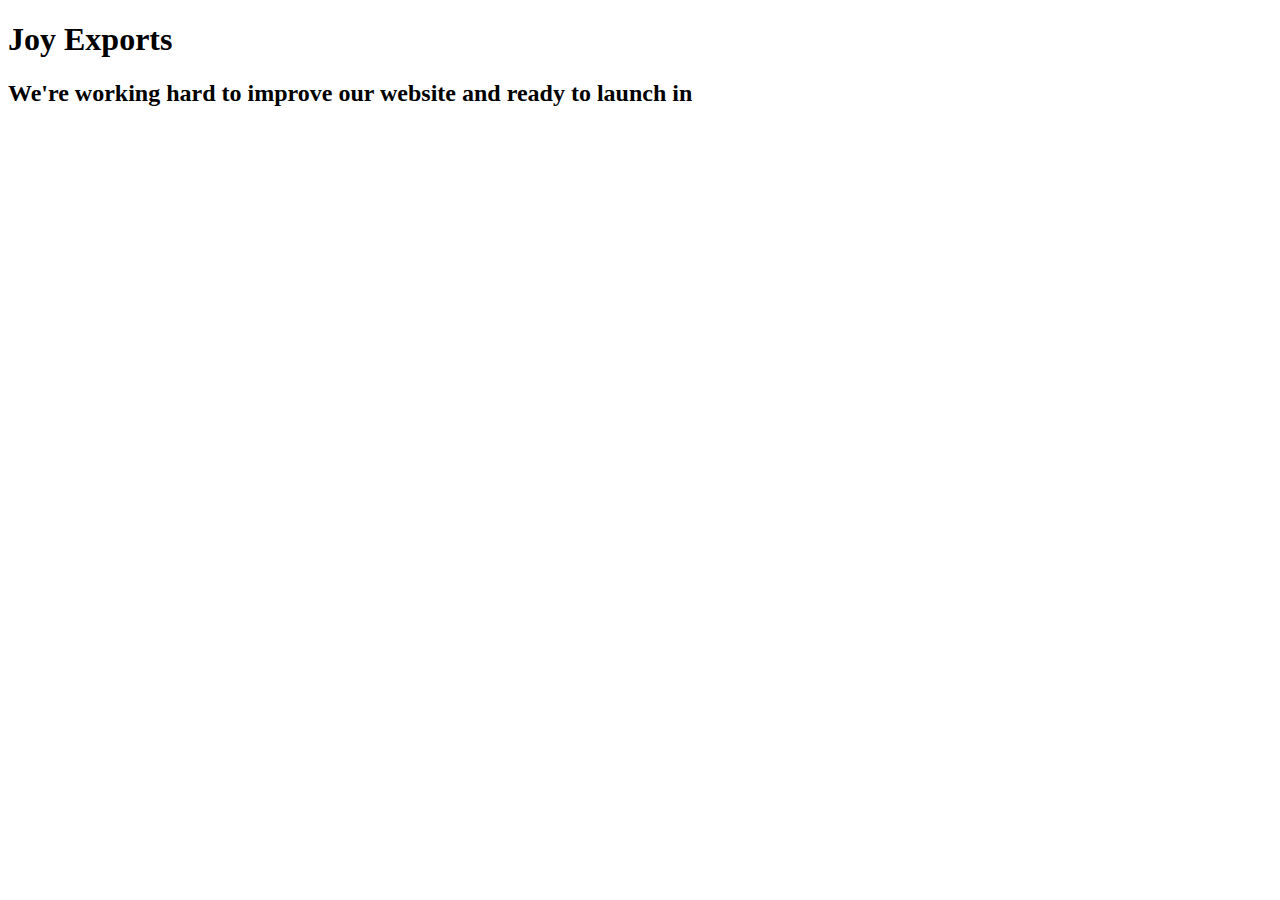
==== index.html @ 19d16f2b "Change Date" ====
<!DOCTYPE html>
<html lang="en">
  <head>
    <meta charset="utf-8">
    <meta http-equiv="X-UA-Compatible" content="IE=edge">
    <meta name="viewport" content="width=device-width, initial-scale=1.0">
    <meta name="description" content="Free coming soon template with jQuery countdown">
    <link rel="shortcut icon" href="assets/img/favicon.png">

    <title>Joy Exports</title>

    <!-- Bootstrap -->
    <link href="assets/css/bootstrap.css" rel="stylesheet">
	<link href="assets/css/bootstrap-theme.css" rel="stylesheet">

    <!-- siimple style -->
    <link href="assets/css/style.css" rel="stylesheet">

    <!-- HTML5 shim and Respond.js IE8 support of HTML5 elements and media queries -->
    <!--[if lt IE 9]>
      <script src="https://oss.maxcdn.com/libs/html5shiv/3.7.0/html5shiv.js"></script>
      <script src="https://oss.maxcdn.com/libs/respond.js/1.3.0/respond.min.js"></script>
    <![endif]-->
  </head>

  <body>

	<div id="wrapper">
		<div class="container">
			<div class="row">
				<div class="col-sm-12 col-md-12 col-lg-12">
					<h1>Joy Exports</h1>
					<h2 class="subtitle">We're working hard to improve our website and ready to launch in</h2>
					<div id="countdown"></div>


				</div>

			</div>

		</div>
	</div>
    <script src="https://code.jquery.com/jquery-1.10.2.min.js"></script>
    <script src="assets/js/bootstrap.min.js"></script>
	<script src="assets/js/jquery.countdown.min.js"></script>
	<script type="text/javascript">
  $('#countdown').countdown('2016/07/24', function(event) {
    $(this).html(event.strftime('%w weeks %d days <br /> %H:%M:%S'));
  });
</script>

<!-- begin olark code -->
<script data-cfasync="false" type='text/javascript'>/*<![CDATA[*/window.olark||(function(c){var f=window,d=document,l=f.location.protocol=="https:"?"https:":"http:",z=c.name,r="load";var nt=function(){
f[z]=function(){
(a.s=a.s||[]).push(arguments)};var a=f[z]._={
},q=c.methods.length;while(q--){(function(n){f[z][n]=function(){
f[z]("call",n,arguments)}})(c.methods[q])}a.l=c.loader;a.i=nt;a.p={
0:+new Date};a.P=function(u){
a.p[u]=new Date-a.p[0]};function s(){
a.P(r);f[z](r)}f.addEventListener?f.addEventListener(r,s,false):f.attachEvent("on"+r,s);var ld=function(){function p(hd){
hd="head";return["<",hd,"></",hd,"><",i,' onl' + 'oad="var d=',g,";d.getElementsByTagName('head')[0].",j,"(d.",h,"('script')).",k,"='",l,"//",a.l,"'",'"',"></",i,">"].join("")}var i="body",m=d[i];if(!m){
return setTimeout(ld,100)}a.P(1);var j="appendChild",h="createElement",k="src",n=d[h]("div"),v=n[j](d[h](z)),b=d[h]("iframe"),g="document",e="domain",o;n.style.display="none";m.insertBefore(n,m.firstChild).id=z;b.frameBorder="0";b.id=z+"-loader";if(/MSIE[ ]+6/.test(navigator.userAgent)){
b.src="javascript:false"}b.allowTransparency="true";v[j](b);try{
b.contentWindow[g].open()}catch(w){
c[e]=d[e];o="javascript:var d="+g+".open();d.domain='"+d.domain+"';";b[k]=o+"void(0);"}try{
var t=b.contentWindow[g];t.write(p());t.close()}catch(x){
b[k]=o+'d.write("'+p().replace(/"/g,String.fromCharCode(92)+'"')+'");d.close();'}a.P(2)};ld()};nt()})({
loader: "static.olark.com/jsclient/loader0.js",name:"olark",methods:["configure","extend","declare","identify"]});
/* custom configuration goes here (www.olark.com/documentation) */
olark.identify('7871-107-10-1541');/*]]>*/</script><noscript><a href="https://www.olark.com/site/7871-107-10-1541/contact" title="Contact us" target="_blank">Questions? Feedback?</a> powered by <a href="http://www.olark.com?welcome" title="Olark live chat software">Olark live chat software</a></noscript>
<!-- end olark code -->

  </body>
</html>
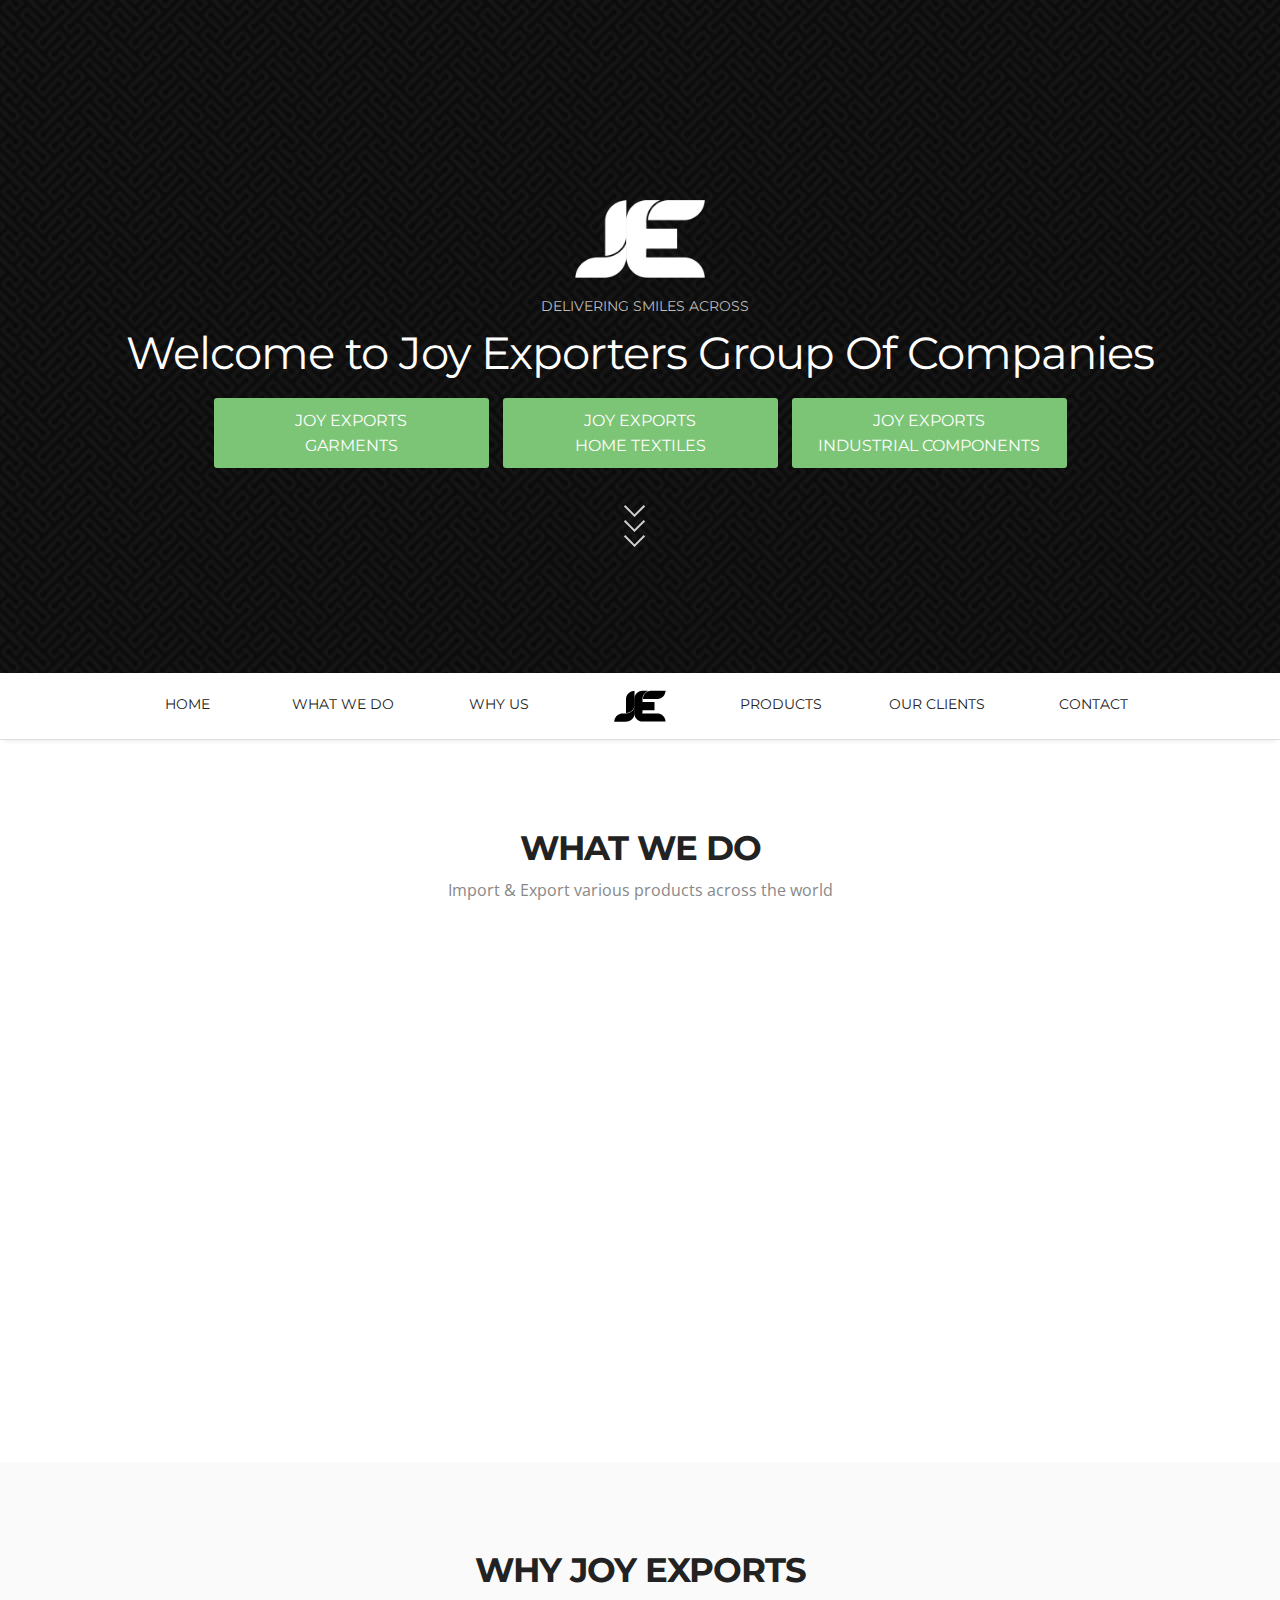
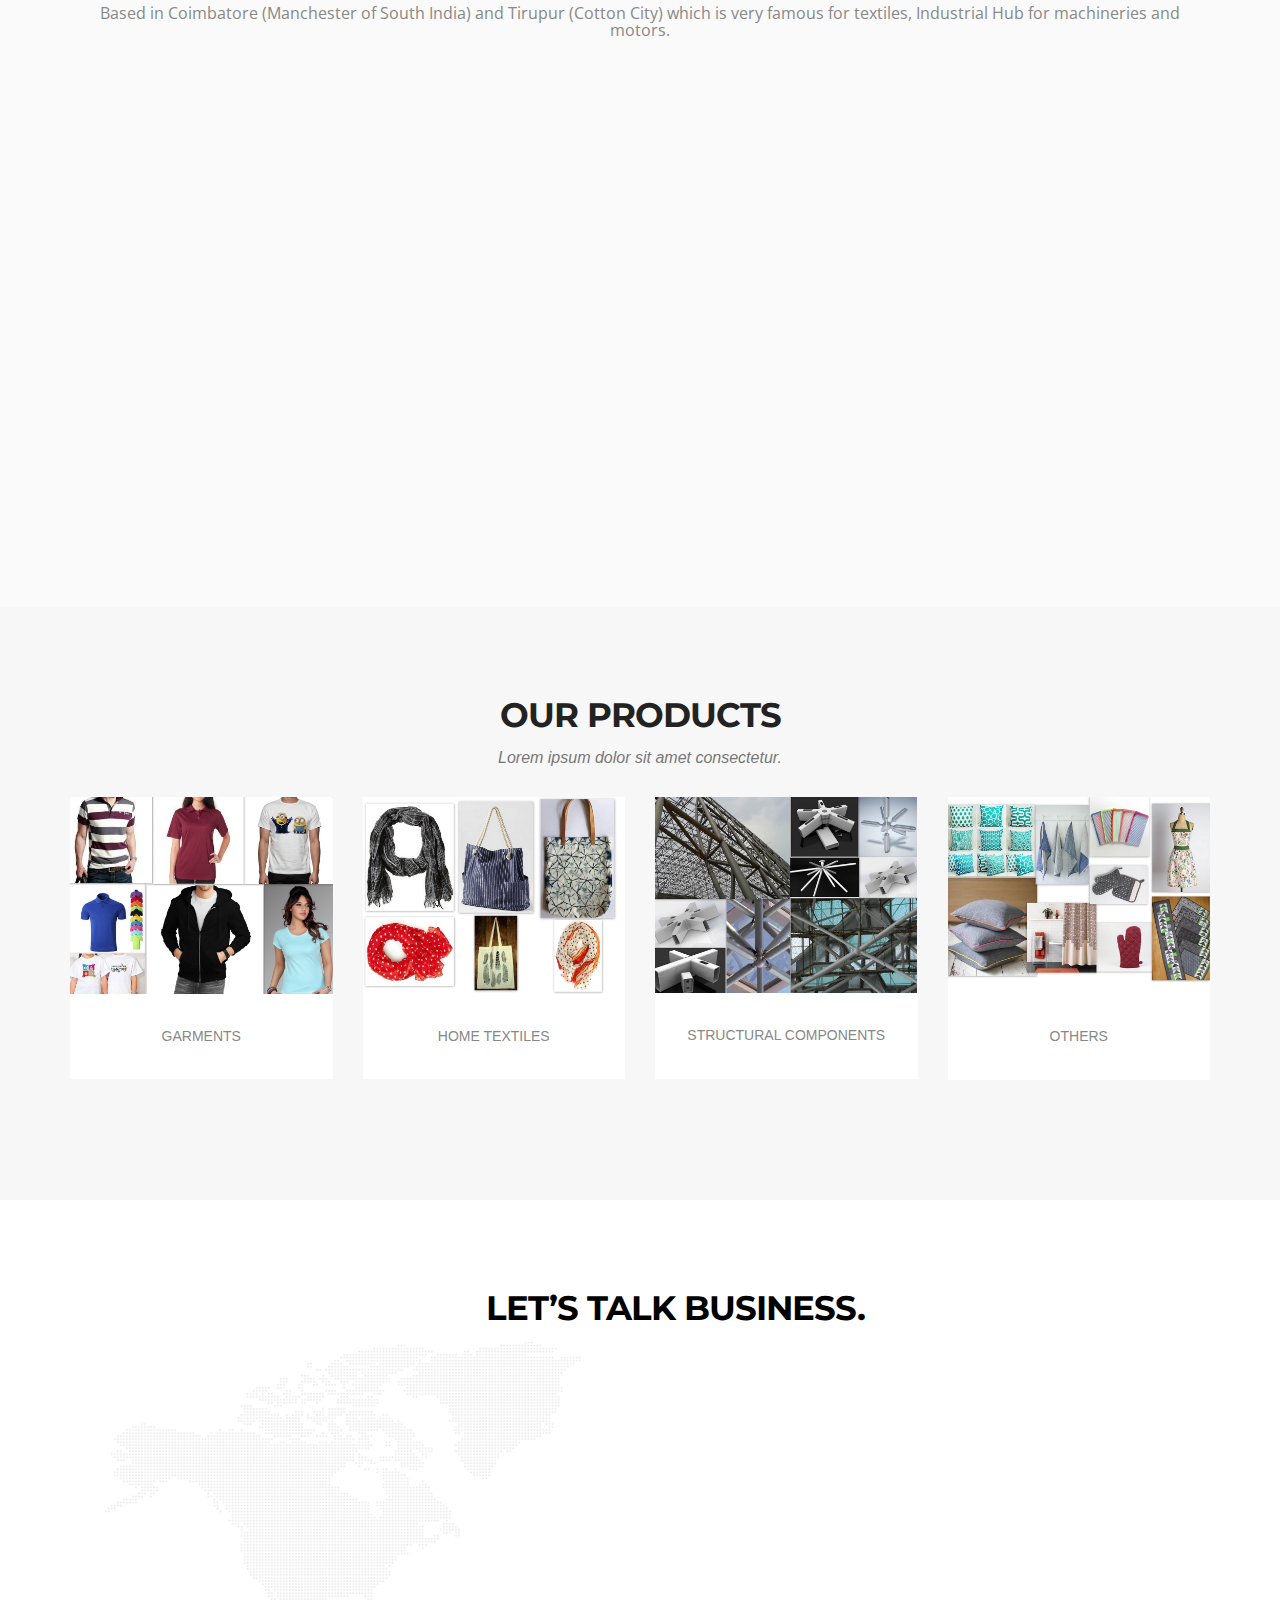
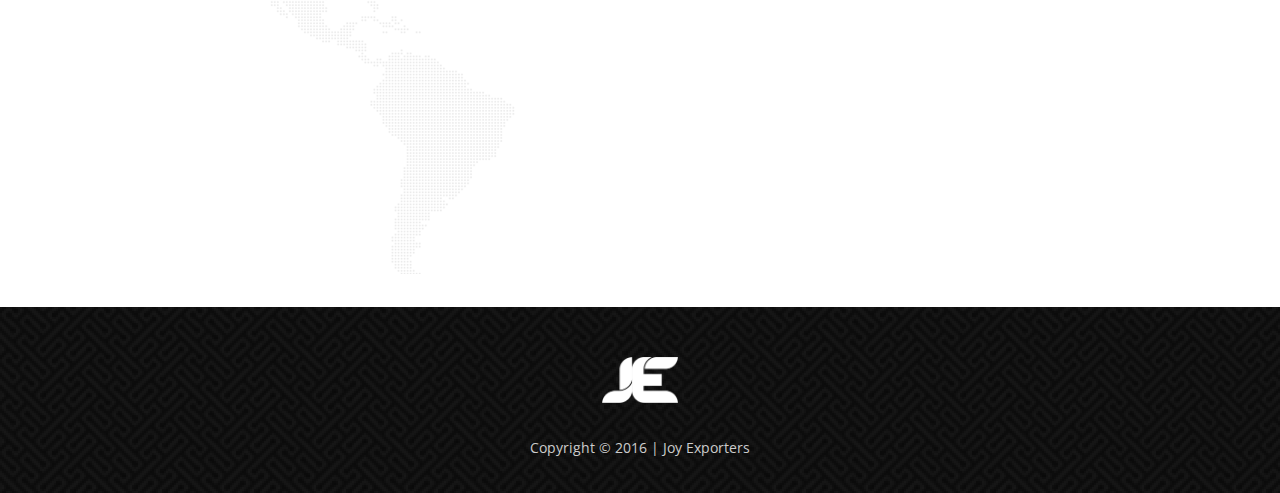
==== commit c9778cc5: "all pages live" ====
--- a/index.html
+++ b/index.html
@@ -1,74 +1,549 @@
-<!DOCTYPE html>
-<html lang="en">
-  <head>
-    <meta charset="utf-8">
-    <meta http-equiv="X-UA-Compatible" content="IE=edge">
-    <meta name="viewport" content="width=device-width, initial-scale=1.0">
-    <meta name="description" content="Free coming soon template with jQuery countdown">
-    <link rel="shortcut icon" href="assets/img/favicon.png">
-
-    <title>Joy Exports</title>
-
-    <!-- Bootstrap -->
-    <link href="assets/css/bootstrap.css" rel="stylesheet">
-	<link href="assets/css/bootstrap-theme.css" rel="stylesheet">
-
-    <!-- siimple style -->
-    <link href="assets/css/style.css" rel="stylesheet">
-
-    <!-- HTML5 shim and Respond.js IE8 support of HTML5 elements and media queries -->
-    <!--[if lt IE 9]>
-      <script src="https://oss.maxcdn.com/libs/html5shiv/3.7.0/html5shiv.js"></script>
-      <script src="https://oss.maxcdn.com/libs/respond.js/1.3.0/respond.min.js"></script>
-    <![endif]-->
-  </head>
-
-  <body>
-
-	<div id="wrapper">
+<!doctype html>
+<html>
+<head>
+<meta charset="utf-8">
+<meta name="viewport" content="width=device-width, maximum-scale=1">
+
+<title>Joy Exports</title>
+<meta name="description" content="We Export and Import ">
+<meta name="keywords" content="Joyexportes,Joy,Export,Import,Garments,Tshirt,Design,Custom,Print">
+<link rel="icon" href="joy-mark-white-black-bg.png" type="image/png">
+
+<link href='http://fonts.googleapis.com/css?family=Montserrat:400,700' rel='stylesheet' type='text/css'>
+<link href='http://fonts.googleapis.com/css?family=Open+Sans:400,300,800italic,700italic,600italic,400italic,300italic,800,700,600' rel='stylesheet' type='text/css'>
+
+<link href="css/bootstrap.css" rel="stylesheet" type="text/css">
+<link href="css/style.css" rel="stylesheet" type="text/css">
+<link href="css/font-awesome.css" rel="stylesheet" type="text/css">
+<link href="css/responsive.css" rel="stylesheet" type="text/css">
+<link href="css/animate.css" rel="stylesheet" type="text/css">
+
+<!--[if IE]><style type="text/css">.pie {behavior:url(PIE.htc);}</style><![endif]-->
+
+<script type="text/javascript" src="js/jquery.1.8.3.min.js"></script>
+<script type="text/javascript" src="js/bootstrap.js"></script>
+<script type="text/javascript" src="js/jquery-scrolltofixed.js"></script>
+<script type="text/javascript" src="js/jquery.easing.1.3.js"></script>
+<script type="text/javascript" src="js/jquery.isotope.js"></script>
+<script type="text/javascript" src="js/wow.js"></script>
+<script type="text/javascript" src="js/classie.js"></script>
+
+
+
+<!--[if lt IE 9]>
+    <script src="js/respond-1.1.0.min.js"></script>
+    <script src="js/html5shiv.js"></script>
+    <script src="js/html5element.js"></script>
+<![endif]-->
+
+
+</head>
+<body>
+<div style="overflow:hidden;">
+<header class="header" id="header"><!--header-start-->
+	<div class="container">
+    	<figure class="logo animated fadeInDown delay-07s">
+        <a href="#"><img src="img/joy-mark-white.png" alt=""></a>
+        </figure>
+				<ul class="we-create animated fadeInUp delay-1s">
+					<li>Delivering Smiles Across</li>
+				</ul>
+        <h1 class="animated fadeInDown delay-07s">Welcome to Joy Exporters Group Of Companies</h1>
+				<a class="link animated fadeInUp delay-1s" href="gar.html">Joy Exports <br>Garments</a>
+				<a class="link animated fadeInUp delay-1s" href="tex.html">Joy Exports <br> Home Textiles</a>
+				<a class="link animated fadeInUp delay-1s" href="eng.html">Joy Exports <br>Industrial Components</a>
+				<div class="icon-scroll animated fadeInUp delay-1s">
+		    <span class="a1"></span>
+		    <span class="a2"></span>
+		    <span class="a3"></span>
+		</div>
+</div>
+</header><!--header-end-->
+
+
+<nav class="main-nav-outer" id="test"><!--main-nav-start-->
+	<div class="container">
+        <ul class="main-nav">
+					<li><a href="#header" class="nav-space">HOME</a></li>
+            <li><a href="#service" class="nav-space">WHAT WE DO</a></li>
+            <li><a href="#why-us" class="nav-space">WHY US</a></li>
+            <li class="small-logo" class="nav-space"><a href="#header"><img src="img/joy-mark-black-small.png" alt=""></a></li>
+            <li><a href="#portfolio" class="nav-space">PRODUCTS</a></li>
+            <li><a href="#team" class="nav-space">OUR CLIENTS</a></li>
+            <li><a href="#contact" class="nav-space">CONTACT</a></li>
+
+        </ul>
+        <a class="res-nav_click" href="#"><i class="fa-bars"></i></a>
+    </div>
+</nav><!--main-nav-end-->
+
+
+
+<section class="main-section" id="service"><!--main-section-start-->
+	<div class="container">
+
+    	<h2>WHAT WE DO</h2>
+    	<h6>Import &amp; Export various products across the world</h6>
+        <div class="row">
+        	<div class="col-lg-5 col-sm-6 wow fadeInLeft delay-05s">
+            	<div class="service-list">
+                	<div class="service-list-col1">
+                    <img class="img-icon" src="img/Icon-Garments.png">
+                    </div>
+                	<div class="service-list-col2">
+                        <h3>GARMENTS</h3>
+                        <p>All type of T shirts - Polo, Sports Wear, Hoodies, Custom Print, etc.</p>
+                    </div>
+                </div>
+                <div class="service-list">
+                	<div class="service-list-col1">
+                    <img class="img-icon2" src="img/Icon-Home.png">
+                    </div>
+                	<div class="service-list-col2">
+                        <h3>HOME TEXTILES</h3>
+                        <p>Living Room, Kitchen / Dinning, Bedroom, Bathroom, etc</p>
+                    </div>
+                </div>
+                <div class="service-list">
+                	<div class="service-list-col1">
+                    	<img class="img-icon2" src="img/Icon-Structure.png">
+                    </div>
+                	<div class="service-list-col2">
+                        <h3>STRUCTURAL COMPONENTS</h3>
+                        <p>Space Frame, Glass fitting, Architectural Components</p>
+                    </div>
+                </div>
+                <div class="service-list">
+                	<div class="service-list-col1">
+                    	<img class="img-icon2" src="img/Icon-Others.png">
+                    </div>
+                	<div class="service-list-col2">
+                        <h3>OTHERS</h3>
+                        <p>Proin iaculis purus consequat sem digni ssim. Sem porttitora entum.</p>
+                    </div>
+                </div>
+            </div>
+            <figure class="col-lg-7 col-sm-6  text-right wow fadeInUp delay-02s">
+
+							<div class="slider">
+
+							  <div class="image-container four-images">
+							    <img src="img/slider1.jpg">
+							    <img src="img/slider2.jpg">
+							    <img src="img/slider3.jpg">
+							    <img src="img/slider4.jpg">
+							  </div>
+
+							</div>
+
+						</figure>
+
+        </div>
+	</div>
+</section><!--main-section-end-->
+
+
+
+<section class="main-section alabaster" id="why-us"><!--main-section alabaster-start-->
+	<div class="container">
+		<h2>WHY JOY EXPORTS</h2>
+		<h6>Based in Coimbatore (Manchester of South India) and Tirupur (Cotton City) which is very famous for textiles, Industrial Hub for machineries and motors.</h6>
+    	<div class="row">
+			<figure class="col-lg-7 col-sm-6 wow fadeInLeft">
+				<div class="video-container"><iframe width="560" height="315" src="https://www.youtube.com/embed/GcSwiNdOa8k" frameborder="0" allowfullscreen></iframe></div>
+
+            </figure>
+        	<div class="col-lg-5 col-sm-6 featured-work">
+            	<div class="featured-box">
+                	<div class="featured-box-col1 wow fadeInRight delay-02s">
+                    	<img class="img-icon" src="img/Icon-Reliable.png">
+                    </div>
+                	<div class="featured-box-col2 wow fadeInRight delay-02s">
+                        <h3>RELIABLE AND QUALITY ASSURANCE</h3>
+                        <p>We serve our clients and communities with highly reliable products to increase the value.</p>
+                    </div>
+                </div>
+                <div class="featured-box">
+                	<div class="featured-box-col1 wow fadeInRight delay-04s">
+                    	<img class="img-icon" src="img/Icon-Customized.png">
+                    </div>
+                	<div class="featured-box-col2 wow fadeInRight delay-04s">
+                        <h3>CUSTOMIZED AND GENERIC</h3>
+                        <p>Client Centric Approach - From very small to large quantity of your choice.</p>
+                    </div>
+                </div>
+                <div class="featured-box">
+                	<div class="featured-box-col1 wow fadeInRight delay-06s">
+                    	<img class="img-icon2" src="img/Icon-Delivery.png">
+                    </div>
+                	<div class="featured-box-col2 wow fadeInRight delay-06s">
+                        <h3>ON TIME DELIVERY</h3>
+                        <p>Scheduled Time on Delivery is Rest assured.</p>
+                    </div>
+                </div>
+								<div class="featured-box">
+                	<div class="featured-box-col1 wow fadeInRight delay-06s">
+                    	<img class="img-icon2" src="img/Icon-Support.png">
+                    </div>
+                	<div class="featured-box-col2 wow fadeInRight delay-06s">
+                        <h3>24/7 TECH SUPPORT</h3>
+                        <p>Reach us from anywhere (mail,whatsapp,fb etc).</p>
+                    </div>
+                </div>
+                <a class="Learn-More" href="#">Learn More</a>
+            </div>
+        </div>
+	</div>
+</section><!--main-section alabaster-end-->
+
+
+
+
+<section id="portfolio" class="bg-light-gray">
 		<div class="container">
+				<div class="row">
+						<div class="col-lg-12 text-center">
+								<h2 class="section-heading">Our Products</h2>
+								<h3 class="section-subheading text-muted">Lorem ipsum dolor sit amet consectetur.</h3>
+						</div>
+				</div>
+				<div class="row">
+						<div class="col-lg-3 col-md-4 col-sm-6 portfolio-item">
+								<a href="gar.html" class="portfolio-link">
+										<div class="portfolio-hover">
+												<div class="portfolio-hover-content">
+														<i class="fa fa-plus fa-3x"></i>
+												</div>
+										</div>
+										<img src="img/Products-Garments.jpg" class="img-responsive" alt="">
+
+								<div class="portfolio-caption">
+										<h5>GARMENTS</h5>
+								</div>
+								</a>
+						</div>
+						<div class="col-lg-3 col-md-4 col-sm-6 portfolio-item">
+								<a href="tex.html" class="portfolio-link">
+										<div class="portfolio-hover">
+												<div class="portfolio-hover-content">
+														<i class="fa fa-plus fa-3x"></i>
+												</div>
+										</div>
+										<img src="img/Product-HomeTex.jpg" class="img-responsive" alt="">
+								<div class="portfolio-caption">
+										<h5>HOME TEXTILES</h5>
+								</div>
+								</a>
+						</div>
+						<div class="col-lg-3 col-md-4 col-sm-6 portfolio-item">
+								<a href="eng.html" class="portfolio-link" >
+										<div class="portfolio-hover">
+												<div class="portfolio-hover-content">
+														<i class="fa fa-plus fa-3x"></i>
+												</div>
+										</div>
+										<img src="img/Products-Eng.jpg" class="img-responsive" alt="">
+								<div class="portfolio-caption">
+										<h5>STRUCTURAL COMPONENTS</h5>
+								</div>
+							</a>
+						</div>
+						<div class="col-lg-3 col-md-4 col-sm-6 portfolio-item">
+								<a href="#portfolioModal4" class="portfolio-link" data-toggle="modal">
+										<div class="portfolio-hover">
+												<div class="portfolio-hover-content">
+														<i class="fa fa-plus fa-3x"></i>
+												</div>
+										</div>
+										<img src="img/Products-HomeTex2.jpg" class="img-responsive" alt="">
+								<div class="portfolio-caption">
+										<h5>OTHERS</h5>
+								</div>
+								</a>
+						</div>
+				</div>
+		</div>
+</section>
+
+<!--main-section-end-->
+
+  <!--
+			<section class="main-section client-part" id="client">
+				<div class="container">
+    	<div class="row">
+        	<div class="col-lg-12">
+            	<h2 class="h2-white wow fadeInDown delay-05">OUR TEAM</h2>
+            </div>
+        </div>
+			<div class="row col-lg-2 col-md-4 col-sm-6">
+			<ul class="client wow fadeIn delay-05s">
+        	<li><a href="#">
+            	<img src="img/face1.png" alt="">
+                <h3>Gnanasekaran</h3>
+                <span>Founder</span>
+            </a></li>
+        </ul>
+			</div>
 			<div class="row">
-				<div class="col-sm-12 col-md-12 col-lg-12">
-					<h1>Joy Exports</h1>
-					<h2 class="subtitle">We're working hard to improve our website and ready to launch in</h2>
-					<div id="countdown"></div>
-
-
+			<div class="col-lg-2 col-md-4 col-sm-6">
+			<ul class="client wow fadeIn delay-05s">
+        	<li><a href="#">
+            	<img src="img/face2.png" alt="">
+                <h3>Janaki</h3>
+                <span>CEO</span>
+            </a></li>
+        </ul>
+			</div>
+			<div class="col-lg-2 col-md-4 col-sm-6">
+			<ul class="client wow fadeIn delay-05s">
+        	<li><a href="#">
+            	<img src="img/face3.png" alt="">
+                <h3>Praveen Joy</h3>
+                <span>CMO - Australia</span>
+            </a></li>
+        </ul>
+			</div>
+			<div class="col-lg-2 col-md-4 col-sm-6">
+			<ul class="client wow fadeIn delay-05s">
+        	<li><a href="#">
+            	<img src="img/face4.png" alt="">
+                <h3>Mariea Dencey</h3>
+                <span>CRO - Australia</span>
+            </a></li>
+        </ul>
+			</div>
+			<div class="col-lg-2 col-md-4 col-sm-6">
+			<ul class="client wow fadeIn delay-05s">
+        	<li><a href="#">
+            	<img src="img/face5.png" alt="">
+                <h3>Prem Joy</h3>
+                <span>COO</span>
+            </a></li>
+        </ul>
+			</div>
+			<div class="col-lg-2 col-md-4 col-sm-6">
+			<ul class="client wow fadeIn delay-05s">
+        	<li><a href="#">
+            	<img src="img/face6.png" alt="">
+                <h3>Peter Jackson</h3>
+                <span>CTO</span>
+            </a></li>
+        </ul>
+			</div>
+    </div>
+	</div>
+			</section>
+  -->
+
+
+
+<div class="portfolio-modal modal fade" id="portfolioModal1" tabindex="-1" role="dialog" aria-hidden="true">
+		<div class="modal-content">
+				<div class="close-modal" data-dismiss="modal">
+						<div class="lr">
+								<div class="rl">
+								</div>
+						</div>
 				</div>
-
-			</div>
-
+				<div class="container">
+						<div class="row">
+								<div class="col-lg-8 col-lg-offset-2">
+										<div class="modal-body">
+												<!-- Project Details Go Here -->
+												<h2>Garments</h2>
+												<p class="item-intro text-muted">Lorem ipsum dolor sit amet consectetur.</p>
+
+																	<div id="slider">
+																	    <div id="allpic">
+																	      <img class="modal-slider-img"src="http://1.bp.blogspot.com/-55F_zXg6TKI/UKB6cCTZ1XI/AAAAAAAAB3c/um9nqYtzfY4/s1600/61bEcpAzU0L._SL500_AA300_.jpg.jpg"/>
+																	    </div>
+																	    <div id="allpic">
+																	      <img src="img/slider2.jpg"/>
+																	    </div>
+																	  <div id="allpic">
+																	      <img src="img/slider3.jpg"/>
+																	    </div>
+																	  <div id="allpic">
+																	      <img src="img/slider4.jpg"/>
+																	    </div>
+																	  <div id="allpic">
+																	      <img src="img/slider2.jpg"/>
+																	    </div>
+
+
+
+																	</div><!-- slider end -->
+
+
+
+												<p>Use this area to describe your project. Lorem ipsum dolor sit amet, consectetur adipisicing elit. Est blanditiis dolorem culpa incidunt minus dignissimos deserunt repellat aperiam quasi sunt officia expedita beatae cupiditate, maiores repudiandae, nostrum, reiciendis facere nemo!</p>
+												<p>
+														<strong>Want these icons in this portfolio item sample?</strong>You can download 60 of them for free, courtesy of <a href="https://getdpd.com/cart/hoplink/18076?referrer=bvbo4kax5k8ogc">RoundIcons.com</a>, or you can purchase the 1500 icon set <a href="https://getdpd.com/cart/hoplink/18076?referrer=bvbo4kax5k8ogc">here</a>.</p>
+												<ul class="list-inline">
+														<li>Date: July 2014</li>
+														<li>Client: Round Icons</li>
+														<li>Category: Graphic Design</li>
+												</ul>
+												<button type="button" class="btn btn-primary" data-dismiss="modal"><i class="fa fa-times"></i> Close Project</button>
+										</div>
+								</div>
+						</div>
+				</div>
 		</div>
-	</div>
-    <script src="https://code.jquery.com/jquery-1.10.2.min.js"></script>
-    <script src="assets/js/bootstrap.min.js"></script>
-	<script src="assets/js/jquery.countdown.min.js"></script>
-	<script type="text/javascript">
-  $('#countdown').countdown('2016/07/24', function(event) {
-    $(this).html(event.strftime('%w weeks %d days <br /> %H:%M:%S'));
+</div>
+
+<section class="business-talking"><!--business-talking-start-->
+	<div class="container">
+        <h2>Let’s Talk Business.</h2>
+    </div>
+<div class="container">
+<section class="main-section contact" id="contact">
+
+        <div class="row">
+        	<div class="col-lg-6 col-sm-7 wow fadeInLeft">
+            	<div class="contact-info-box address clearfix">
+                	<h3><i class=" icon-map-marker"></i>Address:</h3>
+                	<span>No 54, 7th Cross, Thiruvalluvar Nagar, Vadavalli, Bharathiyar University Post, Coimbatore - 641 046</span>
+                </div>
+                <div class="contact-info-box phone clearfix">
+                	<h3><i class="fa-phone"></i>Phone:</h3>
+                	<span>1-800-BOO-YAHH</span>
+                </div>
+                <div class="contact-info-box email clearfix">
+                	<h3><i class="fa-pencil"></i>email:</h3>
+                	<span>info@joyexporters.com</span>
+                </div>
+            	<div class="contact-info-box hours clearfix">
+                	<h3><i class="fa-clock-o"></i>Hours:</h3>
+                	<span><strong>Monday - Thursday:</strong> 10am - 6pm<br><strong>Friday:</strong> People work on Fridays now?<br><strong>Saturday - Sunday:</strong> Best not to ask.</span>
+                </div>
+                <ul class="social-link">
+                	<li class="twitter"><a href="#"><i class="fa-twitter"></i></a></li>
+                    <li class="facebook"><a href="#"><i class="fa-facebook"></i></a></li>
+                    <li class="pinterest"><a href="#"><i class="fa-pinterest"></i></a></li>
+                    <li class="gplus"><a href="#"><i class="fa-google-plus"></i></a></li>
+                    <li class="dribbble"><a href="#"><i class="fa-dribbble"></i></a></li>
+                </ul>
+            </div>
+        	<div class="col-lg-6 col-sm-5 wow fadeInUp delay-05s">
+						<!--
+							<div class="form">
+                	<input class="input-text" type="text" name="" value="Your Name *" onfocus="if(this.value==this.defaultValue)this.value='';" onblur="if(this.value=='')this.value=this.defaultValue;">
+                    <input class="input-text" type="text" name="" value="Your E-mail *" onfocus="if(this.value==this.defaultValue)this.value='';" onblur="if(this.value=='')this.value=this.defaultValue;">
+                	<textarea class="input-text text-area" cols="0" rows="0" onfocus="if(this.value==this.defaultValue)this.value='';" onblur="if(this.value=='')this.value=this.defaultValue;">Your Message *</textarea>
+                    <input class="input-btn" type="submit" value="send message">
+                </div>
+							-->
+								<script type="text/javascript" src="https://s3.amazonaws.com/assets.freshdesk.com/widget/freshwidget.js"></script>
+								<style type="text/css" media="screen, projection">
+									@import url(https://s3.amazonaws.com/assets.freshdesk.com/widget/freshwidget.css);
+								</style>
+								<iframe title="Feedback Form" class="freshwidget-embedded-form" id="freshwidget-embedded-form" src="https://joyexports.freshdesk.com/widgets/feedback_widget/new?&widgetType=embedded&screenshot=no&searchArea=no" scrolling="no" height="500px" width="100%" frameborder="0" >
+								</iframe>
+
+            </div>
+        </div>
+</section>
+</div>
+</section><!--business-talking-end-->
+<footer class="footer">
+    <div class="container">
+        <div class="footer-logo"><a href="#"><img src="img/joy-mark-white.png" alt=""></a></div>
+        <span class="copyright">Copyright © 2016 | Joy Exporters</span>
+    </div>
+
+</footer>
+
+
+<script type="text/javascript">
+    $(document).ready(function(e) {
+        $('#test').scrollToFixed();
+        $('.res-nav_click').click(function(){
+            $('.main-nav').slideToggle();
+            return false
+
+        });
+
+    });
+</script>
+
+  <script>
+    wow = new WOW(
+      {
+        animateClass: 'animated',
+        offset:       100
+      }
+    );
+    wow.init();
+
+  </script>
+
+
+<script type="text/javascript">
+	$(window).load(function(){
+
+		$('.main-nav li a').bind('click',function(event){
+			var $anchor = $(this);
+
+			$('html, body').stop().animate({
+				scrollTop: $($anchor.attr('href')).offset().top - 102
+			}, 1500,'easeInOutExpo');
+			/*
+			if you don't want to use the easing effects:
+			$('html, body').stop().animate({
+				scrollTop: $($anchor.attr('href')).offset().top
+			}, 1000);
+			*/
+			event.preventDefault();
+		});
+	})
+</script>
+
+<script type="text/javascript">
+
+$(window).load(function(){
+
+
+  var $container = $('.portfolioContainer'),
+      $body = $('body'),
+      colW = 375,
+      columns = null;
+
+
+  $container.isotope({
+    // disable window resizing
+    resizable: true,
+    masonry: {
+      columnWidth: colW
+    }
   });
+
+  $(window).smartresize(function(){
+    // check if columns has changed
+    var currentColumns = Math.floor( ( $body.width() -30 ) / colW );
+    if ( currentColumns !== columns ) {
+      // set new column count
+      columns = currentColumns;
+      // apply width to container manually, then trigger relayout
+      $container.width( columns * colW )
+        .isotope('reLayout');
+    }
+
+  }).smartresize(); // trigger resize to set container width
+  $('.portfolioFilter a').click(function(){
+        $('.portfolioFilter .current').removeClass('current');
+        $(this).addClass('current');
+
+        var selector = $(this).attr('data-filter');
+        $container.isotope({
+
+            filter: selector,
+         });
+         return false;
+    });
+
+});
+
 </script>
-
-<!-- begin olark code -->
-<script data-cfasync="false" type='text/javascript'>/*<![CDATA[*/window.olark||(function(c){var f=window,d=document,l=f.location.protocol=="https:"?"https:":"http:",z=c.name,r="load";var nt=function(){
-f[z]=function(){
-(a.s=a.s||[]).push(arguments)};var a=f[z]._={
-},q=c.methods.length;while(q--){(function(n){f[z][n]=function(){
-f[z]("call",n,arguments)}})(c.methods[q])}a.l=c.loader;a.i=nt;a.p={
-0:+new Date};a.P=function(u){
-a.p[u]=new Date-a.p[0]};function s(){
-a.P(r);f[z](r)}f.addEventListener?f.addEventListener(r,s,false):f.attachEvent("on"+r,s);var ld=function(){function p(hd){
-hd="head";return["<",hd,"></",hd,"><",i,' onl' + 'oad="var d=',g,";d.getElementsByTagName('head')[0].",j,"(d.",h,"('script')).",k,"='",l,"//",a.l,"'",'"',"></",i,">"].join("")}var i="body",m=d[i];if(!m){
-return setTimeout(ld,100)}a.P(1);var j="appendChild",h="createElement",k="src",n=d[h]("div"),v=n[j](d[h](z)),b=d[h]("iframe"),g="document",e="domain",o;n.style.display="none";m.insertBefore(n,m.firstChild).id=z;b.frameBorder="0";b.id=z+"-loader";if(/MSIE[ ]+6/.test(navigator.userAgent)){
-b.src="javascript:false"}b.allowTransparency="true";v[j](b);try{
-b.contentWindow[g].open()}catch(w){
-c[e]=d[e];o="javascript:var d="+g+".open();d.domain='"+d.domain+"';";b[k]=o+"void(0);"}try{
-var t=b.contentWindow[g];t.write(p());t.close()}catch(x){
-b[k]=o+'d.write("'+p().replace(/"/g,String.fromCharCode(92)+'"')+'");d.close();'}a.P(2)};ld()};nt()})({
-loader: "static.olark.com/jsclient/loader0.js",name:"olark",methods:["configure","extend","declare","identify"]});
-/* custom configuration goes here (www.olark.com/documentation) */
-olark.identify('7871-107-10-1541');/*]]>*/</script><noscript><a href="https://www.olark.com/site/7871-107-10-1541/contact" title="Contact us" target="_blank">Questions? Feedback?</a> powered by <a href="http://www.olark.com?welcome" title="Olark live chat software">Olark live chat software</a></noscript>
-<!-- end olark code -->
-
-  </body>
+</body>
 </html>
--- a/css/style.css
+++ b/css/style.css
@@ -0,0 +1,1159 @@
+@charset "utf-8";
+/*
+ Knight Bootstrap theme by BootstrapTaste.com
+ Theme URI: http://bootstraptaste.com/knight-free-bootstrap-theme/
+ Author: BootstrapTaste
+ Author URI: http://bootstraptaste.com
+ */
+
+/* CSS Document */
+
+/* Float Elements
+---------------------------------*/
+.fl-lt {float:left;}
+.fl-rt {float:right;}
+
+/* Clear Floated Elements
+---------------------------------*/
+.clear {
+  clear: both;
+  display: block;
+  overflow: hidden;
+  visibility: hidden;
+  width: 0;
+  height: 0;
+}
+
+.clearfix:before,
+.clearfix:after {
+  content: '\0020';
+  display: block;
+  overflow: hidden;
+  visibility: hidden;
+  width: 0;
+  height: 0;
+}
+
+.clearfix:after {
+  clear: both;
+}
+
+.figure{ margin:0px;}
+
+img{ max-width:100%;}
+
+a, a:hover, a:active{ outline:0px !important}
+
+@font-face {
+  font-family: 'FontAwesome';
+  src: url('../fonts/fontawesome-webfont.eot?v=4.1.0');
+  src: url('../fonts/fontawesome-webfont.eot?#iefix&v=4.1.0') format('embedded-opentype'), url('../fonts/fontawesome-webfont.woff?v=4.1.0') format('woff'), url('../fonts/fontawesome-webfont.ttf?v=4.1.0') format('truetype'), url('../fonts/fontawesome-webfont.svg?v=4.1.0#fontawesomeregular') format('svg');
+  font-weight: normal;
+  font-style: normal;
+}
+
+/* Primary Styles
+---------------------------------*/
+body {
+	background:#fff;
+	font-family: 'Open Sans', sans-serif;
+	font-size:14px;
+	font-weight:normal;
+	color:#888888;
+	margin:0;
+}
+h2{
+	font-size:34px;
+	color:#222222;
+	font-family: 'Montserrat', sans-serif;
+	font-weight:700;
+	letter-spacing: -1px;
+	margin:0 0 15px 0;
+	text-align:center;
+	text-transform:uppercase;
+}
+h3{
+	font-family: 'Montserrat', sans-serif;
+	color:#222222;
+	font-size:16px;
+	margin:0 0 5px 0;
+	text-transform:uppercase;
+	font-weight:400;
+}
+h4{
+  font-size:26px;
+	color:#222222;
+	font-family: 'Montserrat', sans-serif;
+	font-weight:700;
+	letter-spacing: -1px;
+	margin:15px 0 15px 0;
+	text-align:center;
+	text-transform:uppercase;
+}
+h6{
+	font-size:16px;
+	color:#888888;
+	font-family: 'Open Sans', sans-serif;
+	font-weight:400;
+	text-align:center;
+	margin:0 0 60px 0;
+}
+p{
+	line-height:24px;
+	margin:0;
+}
+
+/* Header Styles
+---------------------------------*/
+
+.header{
+	text-align:center;
+	background:url(../img/pw_maze_black_2X.png) left top repeat;
+	padding:200px 0;
+}
+.header-other{
+	text-align:center;
+	background:url(../img/pw_maze_black_2X.png) left top repeat;
+	padding:150px 0;
+}
+.logo{
+	width:130px;
+	margin:0 auto 35px;
+}
+.header h1{
+	font-family: 'Montserrat',sans-serif;
+	font-size:45px;
+	font-weight:400;
+	letter-spacing: -1px;
+	margin:0 0 15px 0 ;
+	color:#fff;
+}
+.h1-color{
+  font-family: 'Montserrat',sans-serif;
+  font-size:45px;
+  font-weight:400;
+  letter-spacing: -1px;
+  margin:0 0 15px 0 ;
+  color:#fff;
+}
+
+.we-create{
+	padding:0;
+	margin:-17px 0 12px;
+}
+.we-create-other{
+	padding:0;
+	margin:20px 0 20px;
+  list-style: none;
+}
+.we-create-other li{
+	display:inline-block;
+	font-family: 'Montserrat',sans-serif;
+	font-size:14px;
+	color: #bcbcbc;
+	text-transform: capitalize;
+	font-weight: 400;
+	margin:0 5px 0 0;
+}
+.we-create-other li:first-child{
+	background:none;
+}
+.wp-pic{
+	margin-bottom:20px;
+}
+.we-create li{
+	display:inline-block;
+	font-family: 'Montserrat',sans-serif;
+	font-size:14px;
+	color: #bcbcbc;
+	text-transform: uppercase;
+	font-weight: 400;
+	margin:0 5px 0 0;
+	padding:0 0 0 15px;
+}
+.we-create li:first-child{
+	background:none;
+}
+
+.start-button {
+	padding-left: 0px;
+}
+
+.start-button li a{
+color: #fff;
+}
+
+
+.link{
+	padding-left: 5px;
+  padding-right: 5px;
+  padding-top: 10px;
+  padding-bottom: 10px;
+	background:#7cc576;
+	color:#fff !important;
+	font-size:16px;
+	font-weight:400;
+  width:275px;
+	font-family: 'Montserrat', sans-serif;
+	display:inline-block;
+	border-radius:3px;
+	text-transform:uppercase;
+	line-height:25px;
+  margin: 5px;
+
+	transition:all 0.3s ease-in-out;
+	-moz-transition:all 0.3s ease-in-out;
+	-webkit-transition:all 0.3s ease-in-out;
+}
+.link:hover {
+	text-decoration:none;
+	color:#7cc576 !important;
+	background:#fff;
+}
+
+.link:active, .link:focus {
+	background: #7cc576;
+	text-decoration:none;
+	color:#fff !important;
+}
+
+/* Navigation
+---------------------------------*/
+.nav-space{
+  width: 150px;
+  margin: 6px 0 9px 0px;
+}
+
+.main-nav-outer{
+	padding:0px;
+	border-bottom:1px solid #dddddd;
+	box-shadow:0 4px 5px -3px #ececec;
+	position:relative;
+	background:#fff;
+}
+.main-nav{
+	text-align:center;
+	margin:5px 0 5px;
+	padding:0;
+	list-style:none;
+}
+.main-nav li{
+	display:inline;
+	margin:0 1px;
+}
+.main-nav li a{
+	display:inline-block;
+	color:#222222;
+	text-transform:uppercase;
+	font-family: 'Montserrat', sans-serif;
+	text-decoration: none;
+	line-height:20px;
+	transition:all 0.3s ease-in-out;
+	-moz-transition:all 0.3s ease-in-out;
+	-webkit-transition:all 0.3s ease-in-out;
+}
+
+.main-nav li a:hover{
+	text-decoration:none;
+	color: #7cc576;
+}
+
+.small-logo{
+	padding:0 32px;
+}
+.small-logo-other{
+  margin: 20px auto;
+}
+
+.main-section{
+	padding:90px 0 110px;
+}
+
+
+/* Services
+---------------------------------*/
+
+.service-list{
+	padding:0 0 0 0;
+	font-size:14px;
+	margin-bottom:40px;
+}
+.service-list-col1{
+	float:left;
+	width:60px;
+}
+.service-list-col1 i{
+	font-style:normal;
+	font-size:38px;
+	display:block;
+	color:#222;
+	font-family: 'FontAwesome';
+	line-height:38px;
+}
+.service-list-col2{
+	overflow:hidden;
+}
+.main-section.alabaster{
+	background:#fafafa;
+}
+
+/* Featured Work
+---------------------------------*/
+.featured-work{
+	font-size:14px;
+  padding-top: 45px;
+}
+.featured-work h2{
+	text-align:left;
+}
+.featured-box{
+	padding:0 0 0 0;
+	margin-bottom:25px;
+	font-size:14px;
+}
+.featured-box h3{
+	margin-bottom:5px;
+}
+.featured-box p{
+	line-height:22px;
+}
+.featured-work p.padding-b{
+	padding-bottom:35px;
+}
+.featured-box-col1{
+	width:60px;
+	float:left;
+}
+.featured-box-col1 i{
+	display:block;
+	line-height:38px;
+	font-family: 'FontAwesome';
+	font-size:38px;
+	color:#777777;
+	font-style:normal;
+}
+.featured-box-col2{ overflow:hidden;}
+.featured-box.magic{
+	background:url(../img/magic.png) left top no-repeat;
+}
+.featured-box.packaged{
+	background:url(../img/packaged.png) left top no-repeat;
+}
+.featured-box.seo{
+	background:url(../img/seo.png) left top no-repeat;
+}
+.Learn-More{
+	display:inline-block;
+	padding:0 5px 0 0;
+	color:#7cc576;
+	font-size:16px;
+	text-transform:uppercase;
+	font-family: 'Montserrat', sans-serif;
+	font-weight:400;
+	line-height:24px;
+	transition:all 0.3s ease-in-out;
+	-moz-transition:all 0.3s ease-in-out;
+	-webkit-transition:all 0.3s ease-in-out;
+	display: none;
+}
+.Learn-More i{
+	padding-right:15px;
+}
+
+.Learn-More:hover, .Learn-More:focus{
+	text-decoration:none;
+	color: #111;
+}
+
+
+/* Portfolio
+---------------------------------*/
+.Portfolio-nav{
+	padding:0;
+	margin:0 0 45px 0;
+	list-style:none;
+	text-align:center;
+}
+.Portfolio-nav li{
+	margin:0 10px;
+	display:inline;
+}
+.Portfolio-nav li a{
+	display:inline-block;
+	padding:10px 22px;
+	font-size:12px;
+	line-height:20px;
+	color:#222222;
+	border-radius:4px;
+	text-transform:uppercase;
+	font-family: 'Montserrat', sans-serif;
+	background:#f7f7f7;
+	margin-bottom:5px;
+	transition:all 0.3s ease-in-out;
+	-moz-transition:all 0.3s ease-in-out;
+	-webkit-transition:all 0.3s ease-in-out;
+}
+.Portfolio-nav li a:hover{
+	background:#7cc576;
+	color:#fff;
+	text-decoration:none;
+}
+
+.portfolioContainer{
+	margin:0 auto;
+	padding-left:15px;
+}
+
+.Portfolio-box{
+	text-align:center;
+	margin-bottom:30px;
+	height:350px;
+	width:350px;
+	overflow:hidden;
+	float:left;
+	padding:0;
+}
+.Portfolio-box img{
+	margin-bottom:25px;
+	transition:all 0.3s ease-in-out;
+	-moz-transition:all 0.3s ease-in-out;
+	-webkit-transition:all 0.3s ease-in-out;
+}
+
+.Portfolio-box img:hover {
+	opacity: 0.6;
+}
+
+.Portfolio-nav li a.current{
+	background:#7cc576;
+	color:#fff;
+	text-decoration:none;
+}
+img {
+   max-width:100%;
+}
+
+/* no transition on .isotope container */
+
+.isotope .isotope-item {
+  /* change duration value to whatever you like */
+  -webkit-transition-duration: 0.6s;
+     -moz-transition-duration: 0.6s;
+          transition-duration: 0.6s;
+}
+
+.isotope .isotope-item {
+  -webkit-transition-property: -webkit-transform, opacity;
+     -moz-transition-property:    -moz-transform, opacity;
+          transition-property:         transform, opacity;
+}
+
+.main-section.paddind{
+	padding-bottom:60px;
+}
+
+/* Clients
+---------------------------------*/
+.client-part{
+	background:url(../img/section-bg1.jpg) center center no-repeat;
+	background-size:cover;
+	padding:55px 0;
+	text-align:center;
+}
+.client-part-haead{
+	color:#fdfdfd;
+	font-size:28px;
+	line-height:41px;
+	margin:30px 0 10px;
+	font-family: ''Open Sans',sans-serif';
+	font-style: italic;
+}
+.client{
+	padding:0;
+	margin:20px 0 0;
+	list-style:none;
+	text-align:center;
+}
+.client li{
+	display:inline;
+	margin:0 15px;
+}
+.client li a{
+	display:inline-block;
+}
+.client li a img{
+	margin-bottom:15px;
+	border-radius:50%;
+}
+.client li a:hover{
+	text-decoration:none;
+}
+.client li a h3{
+	color:#ffffff;
+}
+.client li a span{
+	color:#f1f1f1;
+}
+.quote-right{
+	font-style:normal;
+	width:68px;
+	height:68px;
+	margin:0 auto;
+	border:2px solid #7cc576;
+	border-radius:50%;
+	display:block;
+	line-height:68px;
+	text-align:center;
+	font-size:27px;
+	color:#7cc576;
+	cursor: pointer;
+	transition:all 0.3s ease-in-out;
+	-moz-transition:all 0.3s ease-in-out;
+	-webkit-transition:all 0.3s ease-in-out;
+}
+
+.quote-right:hover{
+color: #fff;
+border: 2px solid #fff;
+}
+
+.c-logo-part{
+	background:#7cc576;
+	padding:25px 0;
+    filter: alpha(opacity=60);
+}
+.c-logo-part ul{
+	padding:0;
+	margin:0;
+	list-style:none;
+	text-align:center;
+}
+.c-logo-part ul li{
+	display:inline;
+	margin:0 25px;
+}
+.c-logo-part ul a{
+	display:inline-block;
+	margin: 0 20px;
+}
+.main-section.team{
+	padding:85px 0;
+}
+.main-section.team h6{
+	margin-bottom:40px;
+}
+
+
+/* Team
+---------------------------------*/
+.team-leader-block{
+	max-width:993px;
+	margin:0 auto;
+}
+.team-leader-box{
+	width:30.66%;
+	margin-right: 3.82979%;
+	height: 490px;
+	overflow: hidden;
+	text-align: center;
+	float: left;
+}
+.team-leader-box span{
+	margin-bottom:24px;
+	display:block;
+}
+.team-leader-box:nth-of-type(3n+0){ margin:0;}
+.team-leader{
+	width:auto;
+	height:auto;
+	position:relative;
+	border-radius:50%;
+	box-shadow:0px 0px 0px 7px rgba(241,241,241,0.80);
+	margin:7px 7px 25px 7px;
+
+}
+.team-leader-shadow{
+	transition:all 0.3s ease-in-out;
+	-moz-transition:all 0.3s ease-in-out;
+	-webkit-transition:all 0.3s ease-in-out;
+	border-radius:50%;
+	position:absolute;
+	width:100%;
+	height:100%;
+	z-index:10;
+	border-radius:50%;
+}
+.team-leader-shadow a{
+	display:block;
+	width:100%;
+	height:100%;
+}
+.team-leader:hover .team-leader-shadow{
+	box-shadow:inset  0px 0px 0px 148px rgba(17,17,17,0.80);
+}
+.team-leader:hover ul{ display:block; opacity:1}
+.team-leader img{
+	display:block;
+	border-radius:50%;
+}
+.team-leader ul{
+	display:block;
+	opacity:0;
+	padding:0;
+	margin:0;
+	list-style:none;
+	position:absolute;
+	left:0;
+	top:50%;
+	width:100%;
+	text-align:center;
+	margin-top:-14px;
+	z-index:15;
+	transition:all 0.6s ease-in-out;
+	-moz-transition:all 0.6s ease-in-out;
+	-webkit-transition:all 0.6s ease-in-out;
+}
+.team-leader ul li{
+	display:inline;
+	margin:0 11px;
+}
+.team-leader ul li a{
+	font-family: 'FontAwesome';
+	display:inline-block;
+	font-size:28px;
+	color:#fff;
+	transition:all 0.3s ease-in-out;
+	-moz-transition:all 0.3s ease-in-out;
+	-webkit-transition:all 0.3s ease-in-out;
+}
+.team-leader ul li a:hover, .team-leader ul li a:focus{
+	text-decoration:none;
+}
+.team-leader ul li a.fa-twitter:hover{
+	color:#55acee;
+}
+.team-leader ul li a.fa-facebook:hover{
+	color:#3b5998;
+}
+.team-leader ul li a.fa-pinterest:hover{
+	color:#cb2026;
+}
+.team-leader ul li a.fa-google-plus:hover{
+	color:#dd4b39;
+}
+
+/* Talk Business
+---------------------------------*/
+.business-talking{
+	padding:90px 90px 0 90px;
+	text-align:center;
+}
+.business-talking h2{
+	font-family: 'Montserrat', sans-serif;
+	font-weight:700;
+	padding:0;
+	text-transform:uppercase;
+	font-size:34px;
+	color:black;
+}
+
+
+/* Contact
+---------------------------------*/
+.main-section.contact{
+	padding:30px 0 30px;
+}
+
+.main-section.contact{
+	background:url(../img/bg-map.png) left 0px no-repeat;
+}
+.contact-info-box{
+	font-size:15px;
+	margin:0 0 14px 68px;
+	padding-left:0;
+}
+.contact-info-box h3{
+	font-size: 15px;
+	font-weight:400;
+	float:left;
+	width:102px;
+	margin-right:12px;
+	line-height:28px;
+}
+.contact-info-box h3 i{
+	font-style:normal;
+	font-size:18px;
+	color:#222222;
+	font-family: 'FontAwesome';
+	font-weight:normal;
+	margin-right:7px;
+}
+.contact-info-box span{
+	line-height:28px;
+	display:block;
+	overflow:hidden;
+}
+.social-link{
+	padding:35px 0;
+	margin:0 0 0 68px;
+	display:block;
+	overflow:hidden;
+	list-style:none;
+}
+.social-link li{
+	float:left;
+	margin-right:8px;
+}
+.social-link li a{
+	display:block;
+	width:50px;
+	height:50px;
+	text-align:center;
+	line-height:50px;
+	font-size:25px;
+	color:#fff;
+	background:#222222;
+	border-radius:50%;
+	transition:all 0.3s ease-in-out;
+}
+.social-link li a:hover, .social-link li a:focus{
+	text-decoration:none;
+}
+.twitter a:hover {
+	background: #55acee;
+}
+.facebook a:hover {
+	background: #3b5998;
+}
+.pinterest a:hover {
+	background: #cb2026;
+}
+.gplus a:hover {
+	background: #dd4b39;
+}
+.dribbble a:hover {
+	background: #ea4c89;
+}
+
+.form{
+	margin:0 66px 0 30px;
+}
+.input-text{
+	padding:15px 16px;
+	border:1px solid #ccc;
+	width:100%;
+	height:50px;
+	display:block;
+	border-radius:4px;
+	font-size:15px;
+	color:#aaa;
+	font-family: 'Open Sans', sans-serif;
+	margin:0 0 15px 0;
+	transition:all 0.3s ease-in-out;
+	-moz-transition:all 0.3s ease-in-out;
+	-webkit-transition:all 0.3s ease-in-out;
+}
+.input-text:focus {
+	border: 1px solid #7cc576;
+	outline:0;
+	-webkit-box-shadow: inset 0 1px 1px rgba(0, 0, 0, 0.075), 0 0 8px rgba(124, 197, 118, 0.3);
+	-moz-box-shadow: inset 0 1px 1px rgba(0, 0, 0, 0.075), 0 0 8px rgba(124, 197, 118, 0.3);
+	box-shadow: inset 0 1px 1px rgba(0, 0, 0, 0.075), 0 0 8px rgba(124, 197, 118, 0.3);
+}
+
+.input-text.text-area{
+	height:165px;
+	resize:none;
+	overflow:auto;
+}
+.input-btn{
+	width:175px;
+	height:50px;
+	background:#7cc576;
+	border-radius:4px;
+	color:#ffffff;
+	font-size:14px;
+	text-transform:uppercase;
+	font-family: 'Montserrat', sans-serif;
+	font-weight:400;
+	border:0px;
+	transition:all 0.3s ease-in-out;
+	-moz-transition:all 0.3s ease-in-out;
+	-webkit-transition:all 0.3s ease-in-out;
+}
+
+.input-btn:hover{
+	background: #111;
+	color: #fff;
+}
+
+/* Footer
+---------------------------------*/
+
+.footer{
+	background:url(../img/pw_maze_black_2X.png) left top repeat;
+	padding:35px 0 35px;
+}
+.footer-logo{
+	margin:15px auto 35px;
+	width: 76px;
+}
+.copyright{
+	color:#cccccc;
+	font-size:14px;
+	display:block;
+	text-align:center;
+}
+.copyright a{
+	color:#7cc576;
+	font-weight:600;
+	text-decoration: none;
+	transition:all 0.3s ease-in-out;
+	-moz-transition:all 0.3s ease-in-out;
+	-webkit-transition:all 0.3s ease-in-out;
+}
+
+.copyright a:hover {
+	color: #fff;
+}
+
+.res-nav_click {
+	line-height:38px;
+	font-family: 'FontAwesome';
+	font-size:38px;
+	text-decoration: none !important;
+	color:#777777;
+	font-style:normal;
+	display:none;
+	width:42px;
+	height:27px;
+	margin:20px auto;
+	transition:all 0.3s ease-in-out;
+	-moz-transition:all 0.3s ease-in-out;
+	-webkit-transition:all 0.3s ease-in-out;
+}
+
+.res-nav_click:hover, .res-nav_click:active, .res-nav_click:focus {
+	color: #7cc576 !important;
+}
+
+.portfolioContainer{
+	max-width: 1140px;
+}
+
+
+/* Animation Timers
+---------------------------------*/
+.delay-02s {
+	animation-delay: 0.2s;
+	-webkit-animation-delay: 0.2s;
+}
+.delay-03s {
+	animation-delay: 0.3s;
+	-webkit-animation-delay: 0.3s;
+}
+.delay-04s {
+	animation-delay: 0.4s;
+	-webkit-animation-delay: 0.4s;
+}
+
+.delay-05s {
+	animation-delay: 0.5s;
+	-webkit-animation-delay: 0.5s;
+}
+.delay-06s {
+	animation-delay: 0.6s;
+	-webkit-animation-delay: 0.6s;
+}
+
+.delay-07s {
+	animation-delay: 0.7s;
+	-webkit-animation-delay: 0.7s;
+}
+.delay-08s {
+	animation-delay: 0.8s;
+	-webkit-animation-delay: 0.8s;
+}
+
+.delay-09s {
+	animation-delay: 0.9s;
+	-webkit-animation-delay: 0.9s;
+}
+.delay-1s {
+	animation-delay: 1s;
+	-webkit-animation-delay: 1s;
+}
+.delay-12s {
+	animation-delay: 1.2s;
+	-webkit-animation-delay: 1.2s;
+}
+
+
+
+.icon-scroll {
+	position: absolute;
+	padding-top: 20px;
+	left: 50%;
+	margin-left: -8px;
+	width: 16px;
+	height: 60px;
+	z-index: 99999;
+	-webkit-transition: opacity: .4s;
+}
+.icon-scroll span {
+	display: block;
+	width: 15px;
+	height: 15px;
+	border-right: 2px solid rgba(255,255,255,.8);
+	border-bottom: 2px solid rgba(255,255,255,.8);
+	margin: 0 0 0 -5px;
+
+	-webkit-transform: rotate(45deg);
+	-ms-transform: rotate(45deg);
+	transform: rotate(45deg);
+	-webkit-animation: mouse-scroll 1s infinite;
+    -moz-animation: mouse-scroll 1s infinite;
+    animation: mouse-scroll 1s infinite;
+    -webkit-animation-direction: alternate;
+	animation-direction: alternate;
+}
+
+.icon-scroll .a1 {
+	margin-top: 6px;
+	-webkit-animation-delay: .1s;
+	-moz-animation-delay: .1s;
+	animation-delay: .1s;
+}
+
+.icon-scroll .a2 {
+	-webkit-animation-delay: .2s;
+	-moz-animation-delay: .2s;
+	animation-delay: .2s;
+}
+
+.icon-scroll .a3 {
+	-webkit-animation-delay: .3s;
+	-moz-animation-delay: .3s;
+	animation-delay: .3s;
+}
+
+
+@-webkit-keyframes mouse-scroll {
+	0%   { opacity: 0;}
+	50%  { opacity: .5;}
+	100% { opacity: 1;}
+}
+@-moz-keyframes mouse-scroll {
+	0%   { opacity: 0; }
+	50%  { opacity: .5; }
+	100% { opacity: 1; }
+}
+@keyframes mouse-scroll {
+	0%   { opacity: 0; }
+	50%  { opacity: .5; }
+	100% { opacity: 1; }
+}
+a {
+  color: inherit;
+}
+
+
+
+/*slider */
+
+.slider {
+  display:block;
+  position:relative;
+  width:80%;
+  margin-left: 20%;
+  overflow:hidden;
+}
+
+.image-container {
+  position:relative;
+  left:0;
+  -webkit-transition:left 1s;
+  -moz-transition:left 1s;
+  -ms-transition:left 1s;
+  transition:left 1s;
+  animation: slider 16s infinite;
+}
+
+.image-container img{
+  display:block;
+  float:left;
+}
+
+.four-images {
+  width:400%;
+}
+
+.four-images img {
+  width:25%;
+}
+
+@keyframes slider {
+  20%{left: 0%;}
+  25%,45%{left:-100%;}
+  50%,70%{left:-200%;}
+  75%,95%{left:-300%;}
+}
+
+
+/* slider */
+
+
+
+.img-icon{
+  padding-top: 15px;
+  padding-right: 20px;
+  width: 100%;
+}
+.img-icon2{
+  padding-top: px;
+  padding-right: 20px;
+  width: 100%;
+}
+
+
+.video-container {
+	position:relative;
+	padding-bottom:56.25%;
+	padding-top:30px;
+	height:0;
+	overflow:hidden;
+}
+
+.video-container iframe, .video-container object, .video-container embed {
+	position:absolute;
+	top:0;
+	left:0;
+	width:100%;
+	height:100%;
+}
+
+
+
+/* modal */
+
+.bg-light-gray{background-color:#f7f7f7}
+.text-muted{color:#777}
+section{padding:30px 0}
+section h2.section-heading{font-size:34px;margin-top:0;margin-bottom:15px}
+section h3.section-subheading{
+  font-size:16px;
+  font-family:"Droid Serif","Helvetica Neue",Helvetica,Arial,sans-serif;
+  text-transform:none;
+  font-style:italic;
+  font-weight:400;
+  margin-bottom:30px}
+
+  @media (min-width:768px){
+    section{padding:90px 0}}
+    .service-heading{
+      margin:15px 0;
+      text-transform:none}
+      #portfolio
+  .portfolio-item{
+    margin:0 0 30px;
+    right:0}
+    #portfolio
+    .portfolio-item
+    .portfolio-link{
+      display:block;
+      position:relative;
+      max-width:400px;
+      margin:0 auto}
+      #portfolio
+      .portfolio-item .portfolio-link
+      .portfolio-hover{
+        background:rgba(255, 228, 134, 0.5);
+        position:absolute;
+        width:100%;
+        height:100%;
+        opacity:0;
+        transition:all ease .5s;
+        -webkit-transition:all ease .5s;
+        -moz-transition:all ease .5s}
+        #portfolio .portfolio-item .portfolio-link
+        .portfolio-hover:hover{
+          opacity:1}
+          #portfolio .portfolio-item .portfolio-link .portfolio-hover
+          .portfolio-hover-content{
+            position:absolute;
+            width:100%;
+            height:20px;
+            font-size:20px;
+            text-align:center;
+            top:50%;
+            margin-top:-12px;
+            color:#fff}
+            #portfolio
+            .portfolio-item .portfolio-link .portfolio-hover
+            .portfolio-hover-content i{
+              margin-top:-12px}
+              #portfolio .portfolio-item .portfolio-link .portfolio-hover .portfolio-hover-content h3,
+              #portfolio .portfolio-item .portfolio-link .portfolio-hover .portfolio-hover-content h4{
+                margin:0}
+                #portfolio .portfolio-item .portfolio-caption{
+                  max-width:400px;
+                  margin:0 auto;
+                  background-color:#fff;
+                  text-align:center;
+                  padding:25px}
+                  #portfolio .portfolio-item .portfolio-caption
+                  h4{text-transform:none;margin:0}
+                  #portfolio .portfolio-item .portfolio-caption p{
+                    font-family:"Droid Serif","Helvetica Neue",Helvetica,Arial,sans-serif;
+                    font-style:italic;
+                    font-size:16px;
+                    margin:0}
+                    #portfolio *{z-index:2}
+                    @media (
+                      min-width:767px){
+                        #portfolio
+                        .portfolio-item{
+                          margin:0 0 30px}
+                        }
+
+/* modal */
+
+
+
+#slider{
+  width:630px;
+  height:313px;
+  margin:20px auto;
+  background:-webkit-radial-gradient(#ffefce, #fcd78d);
+  background:-moz-radial-gradient(#ffefce, #fcd78d);
+  background:-ms-radial-gradient(#ffefce, #fcd78d);
+  background:-o-radial-gradient(#ffefce, #fcd78d);
+  background:radial-gradient(#ffefce, #fcd78d);
+}
+#allpic{
+  width:70px;
+  height:300px;
+  background:#ccc;
+  margin:5px 0 0 5px;
+  float:left;
+  transition:all .5s ease-out;
+  overflow:hidden;
+  border:2px solid #fff;;
+  outline:1px solid #999;
+}
+#allpic:hover {
+  width:300px;
+}
+
+.h2-white{
+  color: white;
+}
+
+.nav-space-other{
+  width: 300px;
+}
+
+.product-box{
+  padding-top: 30px;
+  padding-bottom: 30px;
+}
--- a/css/responsive.css
+++ b/css/responsive.css
@@ -0,0 +1,114 @@
+/* ==========================================================================
+   Media Queries
+   ========================================================================== */
+
+
+@media only screen and (min-width: 992px) {
+	/****Ipad Landscape 1024 Container 970 ****/
+
+	.service-list{ margin-bottom:30px;}
+	.c-logo-part ul li{ margin:0 15px;}
+	.form{ margin:0 0 0 20px}
+	.main-nav{ display:block !important; }
+	/*.portfolioContainer{ width:800px; margin:0px auto !important; } */
+
+}
+
+@media only screen and (min-width: 768px) and (max-width: 991px) {
+	/****Ipad Portrait 768 Container 750 ****/
+	body{ font-size:13px;}
+	p{ line-height:20px ;}
+	.header h1{ font-size:46px;}
+	.main-nav ul li a{ padding:14px;}
+	.small-logo{ padding:0 20px;}
+	h2{ font-size:30px}
+	h6{ font-size:16px;}
+	h3{ font-size:15px;}
+	.service-list{ margin-bottom:20px; font-size:15px;}
+	.featured-work p.padding-b{ padding-bottom:15px;}
+	.main-section{ padding:70px 0;}
+	.c-logo-part ul li{ margin:0 1%; float:left; width:18%;}
+	.c-logo-part ul li a{ display:block;}
+	.c-logo-part ul li a img{ display:block;}
+	.form{ margin:0;}
+	.contact-info-box{ margin:0 ;}
+	.social-link{ margin:0;}
+
+	.main-nav{ display:block !important; }
+	.main-nav li a{ padding:8px 15px;}
+	/*.portfolioContainer{ width:750px; margin:0px auto !important; }
+	.Portfolio-box{ height:250px;}*/
+
+
+
+}
+
+@media only screen and (max-width: 767px) {
+	/****Mobile Landscape 480 Container 100% ****/
+	body{ font-size:12px;}
+	h2{ font-size:26px;}
+	h3{ font-size:14px;}
+	h6{ font-size:16px; margin-bottom:40px;}
+	p{ line-height:18px;}
+	.service-list{ font-size:12px; margin-bottom:20px;}
+	.we-create li{ font-size:13px; padding:0 0 0 8px}
+	.header h1{ font-size:28px;}
+	.header{ padding:30px 0;}
+	.header-other{ padding:30px 0; height: 551px;}
+	.main-section{ padding:30px 0 30px;}
+	.main-nav{ display:none; position:absolute; left:0; width:100%; top:74px; margin:0 auto; flote : none; background:#fff;}
+	.main-nav li{ display:block;}
+	.main-nav li.small-logo{ display:none;}
+	.main-nav li a{ display:block; padding:7px 32px; border-bottom:none;}
+	.main-nav li a:hover{color:#7cc576}
+	.team-leader-box{ max-width:307px; width:auto; float:none; margin:0 auto;	}
+	.team-leader-box:nth-of-type(3n){ margin:0 auto}
+	.res-nav_click{ display:block;}
+	.featured-work{ font-size:12px;}
+	.featured-box{ font-size:12px;}
+	.featured-box p{ line-height:18px; }
+	.c-logo-part ul a{ margin-bottom:5px;}
+	.main-section.team{ padding:60px 0 50px;}
+	.business-talking h2{ font-size:26px;}
+	.contact-info-box{ margin:0 0 12px 30px; font-size:12px;}
+	.contact-info-box span{ line-height:18px;}
+	.social-link{ margin-left:30px;}
+	.form{ margin:0 30px;}
+	.copyright{ font-size:12px;}
+	.business-talking a{ padding:10px 25px; font-size:14px;}
+	.main-section.contact{ padding:0 0 0px}
+	.client-part-haead{ font-size:20px; line-height:30px;}
+	.link{ font-size:14px; padding:8px 25px; line-height: 20px;}
+	.logo{ width:100px;}
+	.main-section.contact{ background-size:contain;}
+	.Portfolio-nav li a{ padding:5px 16px;}
+	.Portfolio-nav li{ display:block;}
+	.h1-color{font-size:27px; line-height: 32px;}
+	.product-box{ padding-top: 15px; padding-bottom: 15px; }
+	/*.isotope-item img{ width:300px; left:50%; margin-left:-100px;}
+	.isotope-item{ width:300px; margin:0px auto;}
+	.isotope{ width:400px; margin:0px auto;}
+	.Portfolio-box{}
+	.portfolioContainer{ width:350px; margin:0px auto !important; } */
+
+
+}
+
+@media only screen and (max-width: 479px) {
+	/****Mobile Portrait 320 ****/
+	.contact-info-box{ margin-left:0px;}
+	.header{}
+	.link{ width:250px; }
+	.main-section{ padding:30px 0 15px;}
+	.icon-scroll{padding-top: 0px;}
+	.slider{width:100%; margin-left: 0%;}
+	.social-link{ margin-left:0px;}
+	.form{ margin:0}
+	.c-logo-part ul li{ display:block;}
+	.Portfolio-box{  max-width:300px !important; width:96.4% !important; margin:0 !important}
+	.Portfolio-box img { max-width:100%;}
+	.portfolioContainer{ width:280px !important; margin:0 auto !important }
+	section h2.section-heading{font-size:26px;margin-top:0;margin-bottom:15px}
+	.business-talking{ padding:30px 0 0 0; text-align:center;
+
+}
